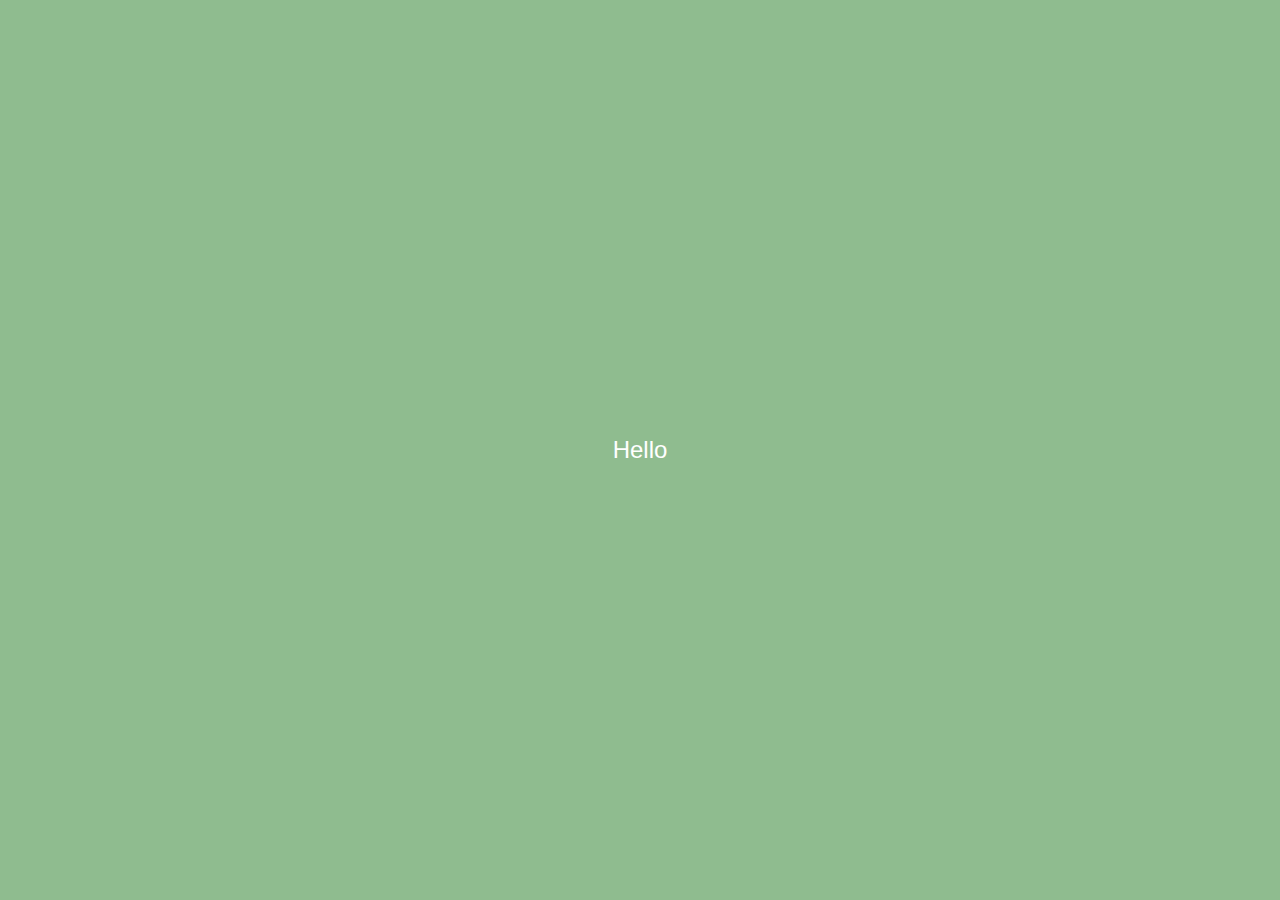
==== Auto Write Text/index.html @ 732a9681 "Challenges done" ====
<!DOCTYPE html>
<html lang="en">
<head>
    <meta charset="UTF-8" />
    <meta name="viewport" content="width=device-width, initial-scale=1.0" />
    <title>Auto Write Text</title>
    <link rel="stylesheet" href="style.css" />
    <script src="script.js" defer></script>
</head>
<body>
</body>
</html>
---- Auto Write Text/style.css ----
* {
    box-sizing: border-box;
}

body {
    display: flex;
    align-items: center;
    justify-content: center;
    font-family: "Poppins", sans-serif;
    margin: 0;
    min-height: 100vh;
    background-color: darkseagreen;
    color: white;
    font-size: 1.5rem;
    padding: 2rem;
}
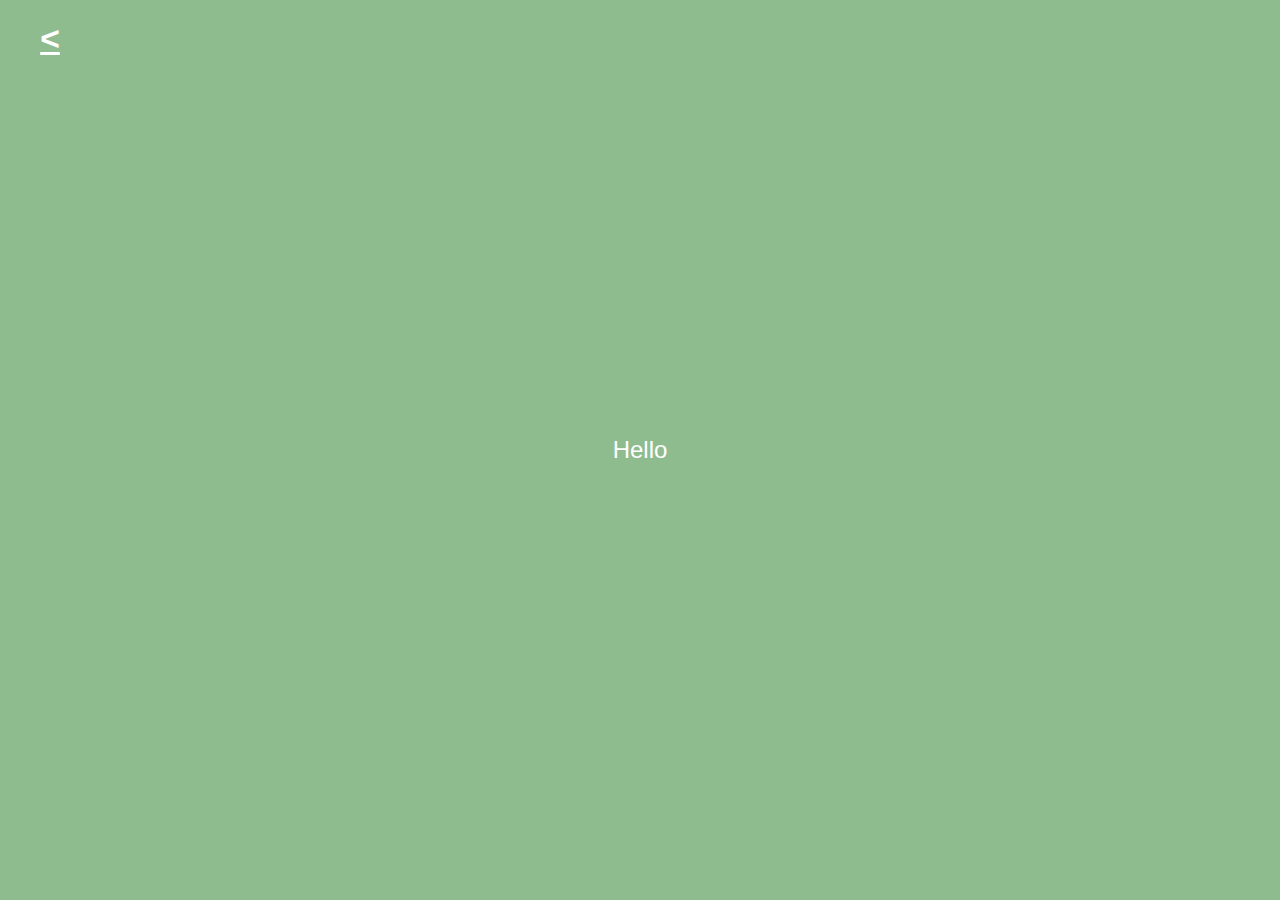
==== commit 754dcb59: "done" ====
--- a/Auto Write Text/index.html
+++ b/Auto Write Text/index.html
@@ -8,5 +8,7 @@
     <script src="script.js" defer></script>
 </head>
 <body>
+    <a class="return" href="../index.html"><</a>
+    <div id="container"></div>
 </body>
 </html>
--- a/Auto Write Text/style.css
+++ b/Auto Write Text/style.css
@@ -14,3 +14,17 @@
     font-size: 1.5rem;
     padding: 2rem;
 }
+
+.return {
+    position: absolute;
+    top: 20px;
+    left: 30px;
+    font-size: 1.4em;
+    font-weight: 900;
+    color: white;
+    background-color: darkseagreen;
+    text-align: center;
+    border-radius: 5px;
+    height: 40px;
+    width: 40px;
+}
